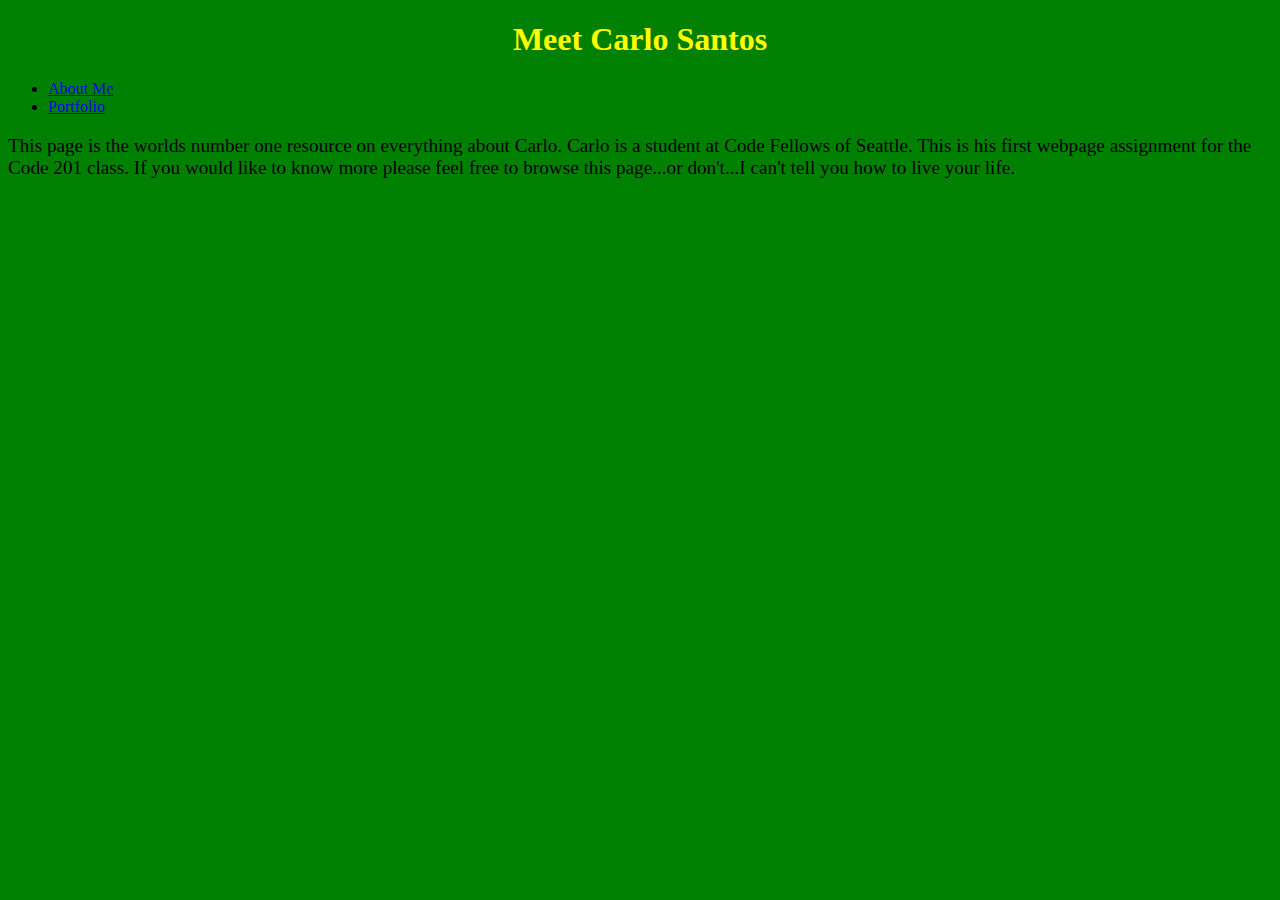
==== index.html @ 6b2dcbfd "most javascript done, minimal css. nothing broken." ====
<!DOCTYPE html>
<html>
  <head>
    <meta charset="utf-8">
    <title>About Me</title>
    <link rel="stylesheet" href="style.css">
  </head>
  <body>
    <script src="app.js" type="text/javascript"></script>
<!-- This is a comment -->
    <h1>Meet Carlo Santos</h1>
    <nav>
      <ul>
        <li><a href="aboutme.html">About Me</a></li>
        <li><a href="portfolio.html">Portfolio</a></li>
      </ul>
    </nav>

    <p>
      This page is the worlds number one resource on everything about Carlo. Carlo is a student at Code Fellows of Seattle. This is his first webpage assignment for the Code 201 class. If you would like to know more please feel free to browse this page...or don't...I can't tell you how to live your life.
    </p>
  </body>
</html>
---- style.css ----
h1 {
  color: yellow;
  font-size: 200%;
  text-align:center;


}

h3 {
  color: white;
  font-size: 120%;
  text-align:center;
}

p {
  font-size: 120%;
}

body {
  background-color: green;
}
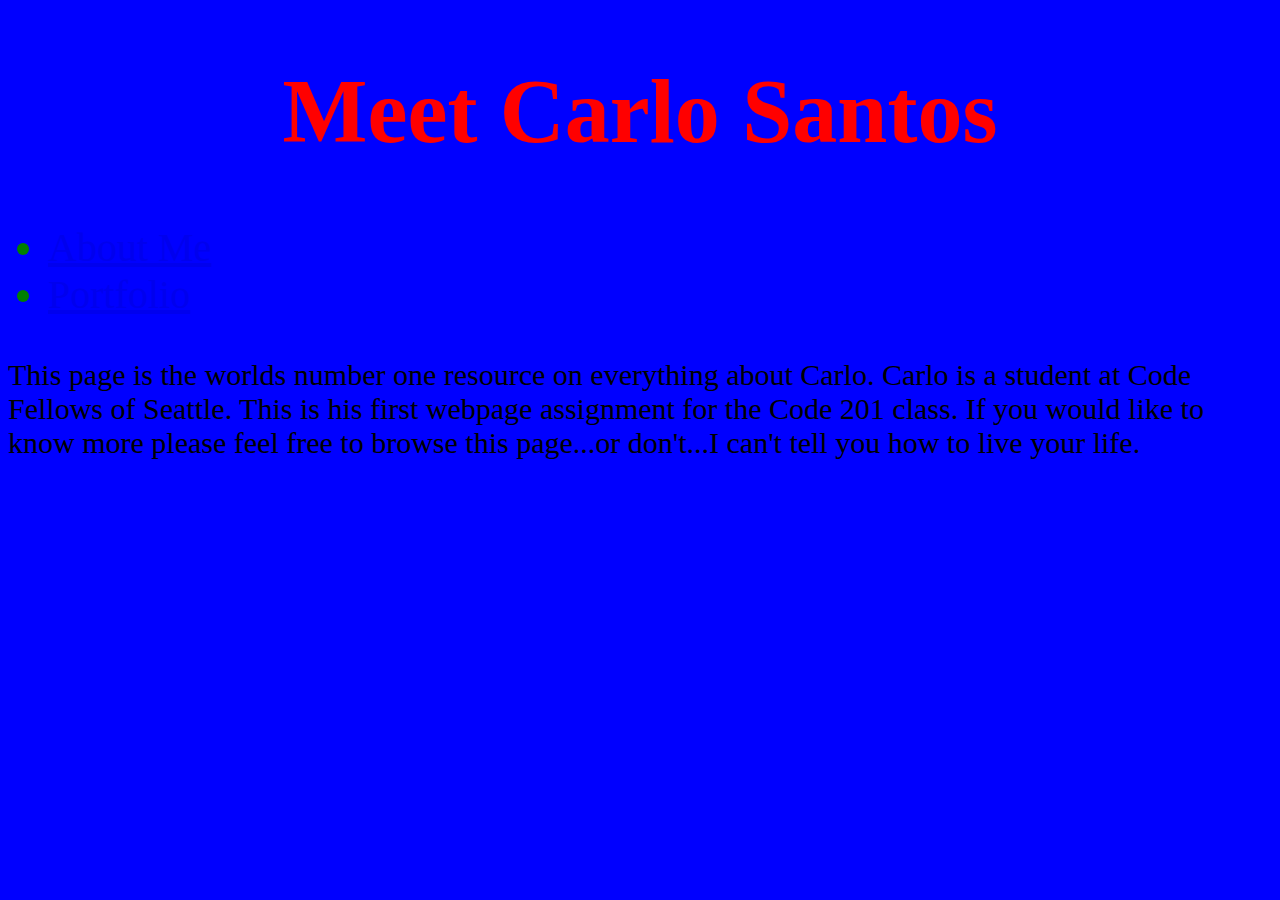
==== commit 527b15e4: "more css styling, finalized javascript game" ====
--- a/index.html
+++ b/index.html
@@ -3,11 +3,13 @@
   <head>
     <meta charset="utf-8">
     <title>About Me</title>
+    <!-- This links css to the page -->
     <link rel="stylesheet" href="style.css">
   </head>
   <body>
+    <!-- This links the javascript to the page -->
     <script src="app.js" type="text/javascript"></script>
-<!-- This is a comment -->
+
     <h1>Meet Carlo Santos</h1>
     <nav>
       <ul>
--- a/style.css
+++ b/style.css
@@ -1,6 +1,11 @@
+
+* {
+  font-family: Futura;
+}
+
 h1 {
-  color: yellow;
-  font-size: 200%;
+  color: red;
+  font-size: 90px;
   text-align:center;
 
 
@@ -8,14 +13,19 @@
 
 h3 {
   color: white;
-  font-size: 120%;
+  font-size: 70px;
   text-align:center;
 }
 
 p {
-  font-size: 120%;
+  font-size: 30px;
 }
 
 body {
-  background-color: green;
+  background-color: blue;
 }
+
+nav {
+  color: green;
+  font-size: 40px;
+}
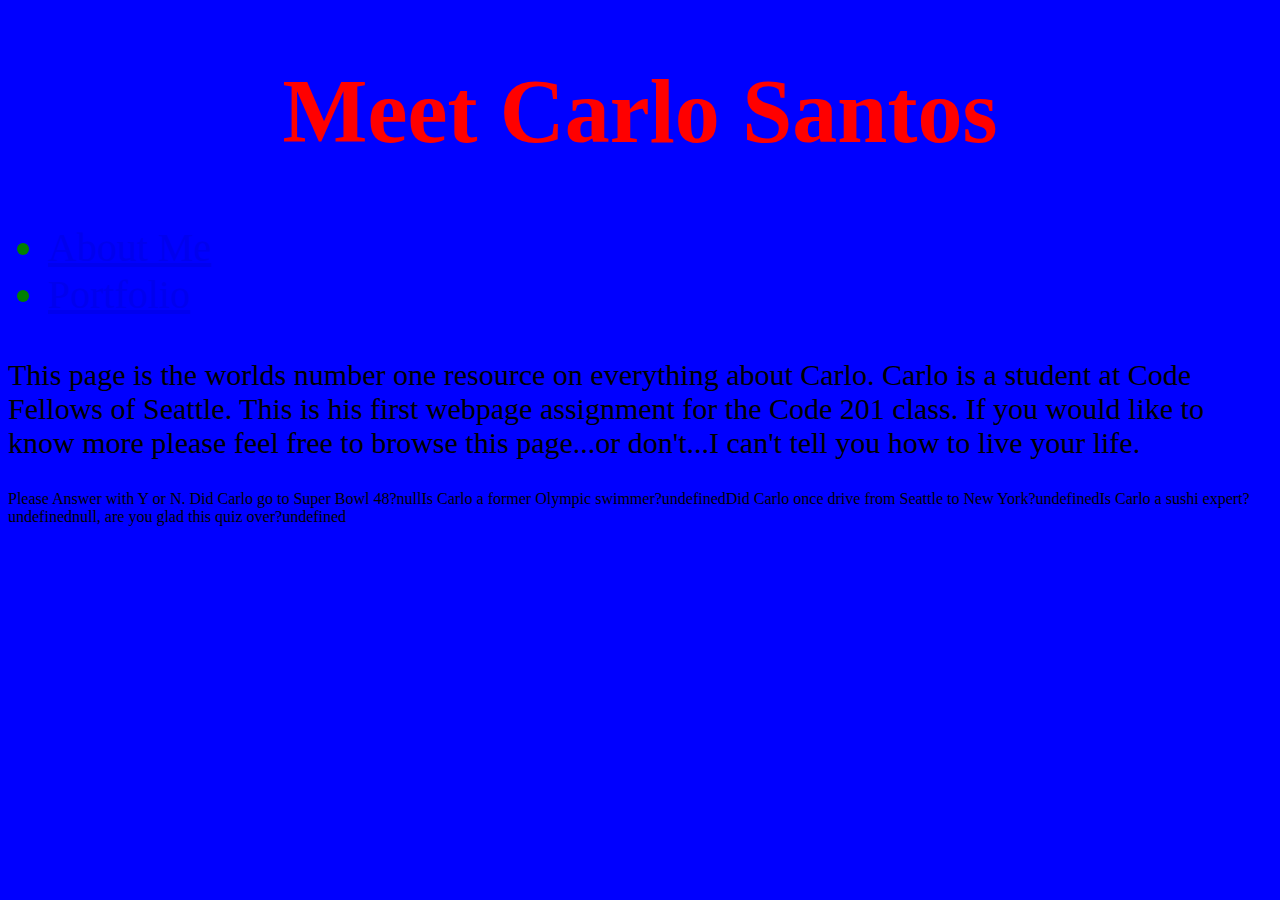
==== commit 53cbbef8: "added stretch goal to index.htmlas best I could" ====
--- a/index.html
+++ b/index.html
@@ -21,5 +21,20 @@
     <p>
       This page is the worlds number one resource on everything about Carlo. Carlo is a student at Code Fellows of Seattle. This is his first webpage assignment for the Code 201 class. If you would like to know more please feel free to browse this page...or don't...I can't tell you how to live your life.
     </p>
+
+    <script type="text/javascript">
+        document.open();
+        document.write('Please Answer with Y or N. Did Carlo go to Super Bowl 48?');
+        document.write(quizResponse1);
+        document.write('Is Carlo a former Olympic swimmer?');
+        document.write(quizResponse2);
+        document.write('Did Carlo once drive from Seattle to New York?');
+        document.write(quizResponse3);
+        document.write('Is Carlo a sushi expert?');
+        document.write(quizResponse4);
+        document.write(userName + ', are you glad this quiz over?');
+        document.write(quizResponse5);
+        document.close();
+    </script>
   </body>
 </html>
--- a/style.css
+++ b/style.css
@@ -29,3 +29,7 @@
   color: green;
   font-size: 40px;
 }
+
+script {
+  font-size: 20px;
+}
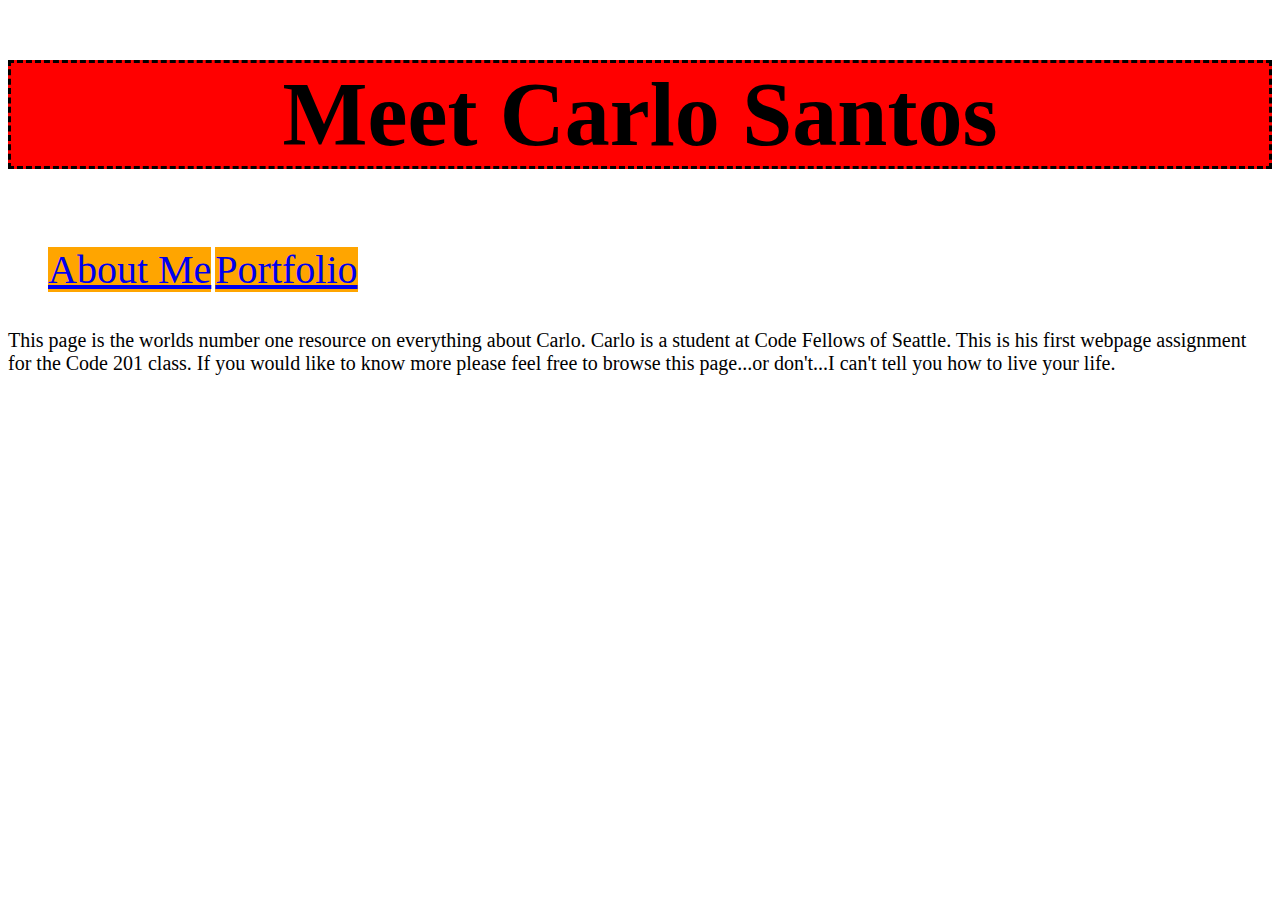
==== commit 1ec34d08: "styled navigation bar, made lists, added style to h1 and h3 elements" ====
--- a/index.html
+++ b/index.html
@@ -11,18 +11,18 @@
     <script src="app.js" type="text/javascript"></script>
 
     <h1>Meet Carlo Santos</h1>
-    <nav>
+    <div id = "nav">
       <ul>
         <li><a href="aboutme.html">About Me</a></li>
         <li><a href="portfolio.html">Portfolio</a></li>
       </ul>
-    </nav>
+    </div>
 
     <p>
       This page is the worlds number one resource on everything about Carlo. Carlo is a student at Code Fellows of Seattle. This is his first webpage assignment for the Code 201 class. If you would like to know more please feel free to browse this page...or don't...I can't tell you how to live your life.
     </p>
 
-    <script type="text/javascript">
+  <!--  <script type="text/javascript">
         document.open();
         document.write('Please Answer with Y or N. Did Carlo go to Super Bowl 48?');
         document.write(quizResponse1);
@@ -35,6 +35,6 @@
         document.write(userName + ', are you glad this quiz over?');
         document.write(quizResponse5);
         document.close();
-    </script>
+    </script> -->
   </body>
 </html>
--- a/style.css
+++ b/style.css
@@ -4,9 +4,11 @@
 }
 
 h1 {
-  color: red;
+  color: black;
+  background-color: red;
   font-size: 90px;
   text-align:center;
+  border-style: dashed;
 
 
 }
@@ -15,19 +17,40 @@
   color: white;
   font-size: 70px;
   text-align:center;
+  background-color: blue;
+  margin-left: auto;
+  margin-right: auto;
+  padding-left: 60px;
+  padding-right: 60px;
+  border-color: black;
+  border-style: dashed;
 }
 
 p {
-  font-size: 30px;
+  font-size: 20px;
 }
 
 body {
-  background-color: blue;
+
+}
+#nav ul{
+  display: inline-block;
+  padding-left: auto;
+  padding-right: auto;
+  margin-left: auto;
+  margin-right: auto;
 }
 
-nav {
+#nav li {
+  text-align: center;
   color: green;
   font-size: 40px;
+  display: inline;
+  padding-left: auto;
+  padding-right: auto;
+  margin-left: auto;
+  margin-right: auto;
+  background-color: orange;
 }
 
 script {
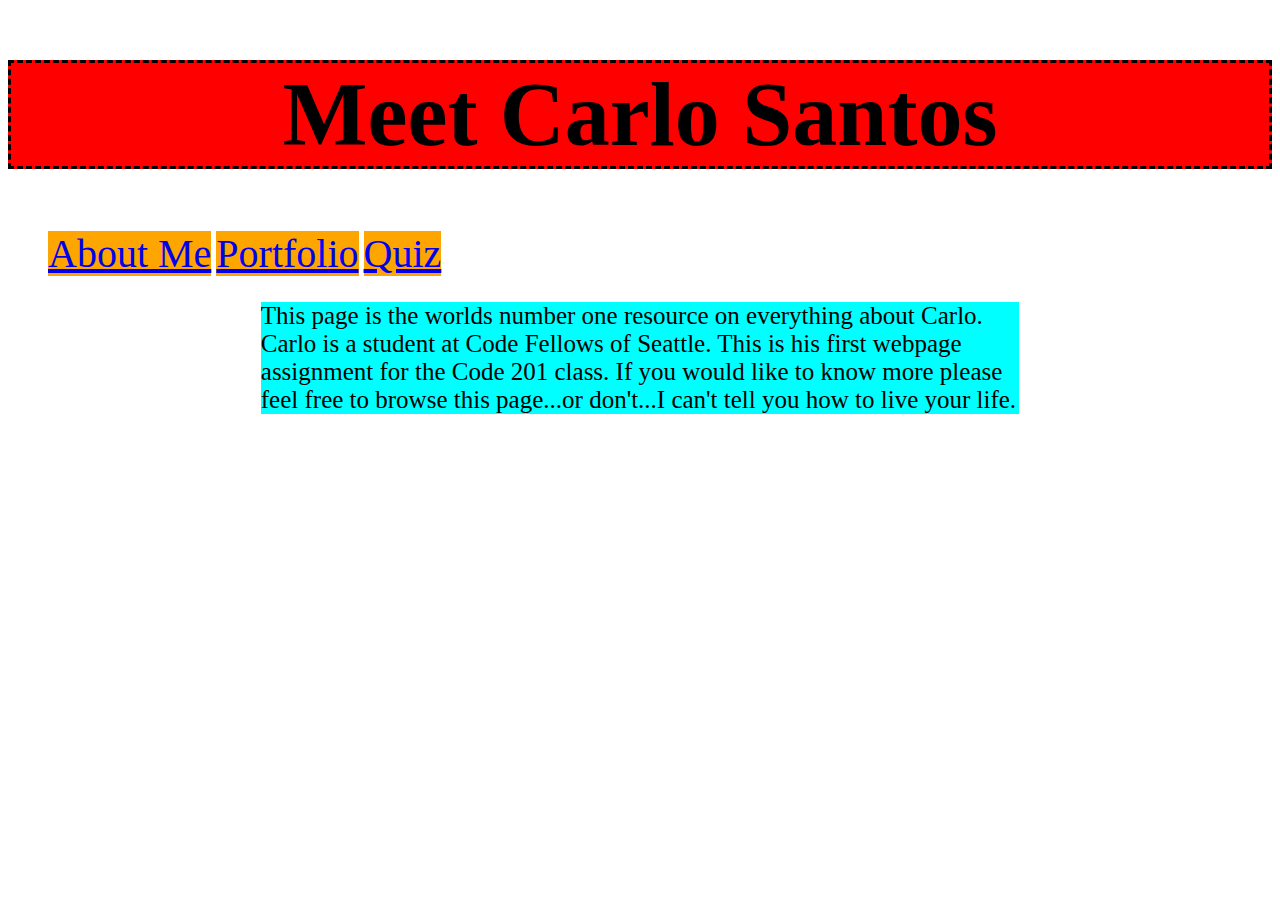
==== commit 2193dc08: "Added quiz page, worked on css" ====
--- a/index.html
+++ b/index.html
@@ -7,14 +7,13 @@
     <link rel="stylesheet" href="style.css">
   </head>
   <body>
-    <!-- This links the javascript to the page -->
-    <script src="app.js" type="text/javascript"></script>
 
     <h1>Meet Carlo Santos</h1>
     <div id = "nav">
       <ul>
         <li><a href="aboutme.html">About Me</a></li>
         <li><a href="portfolio.html">Portfolio</a></li>
+        <li><a href="quiz.html">Quiz</a></li>
       </ul>
     </div>
 
--- a/style.css
+++ b/style.css
@@ -15,7 +15,7 @@
 
 h3 {
   color: white;
-  font-size: 70px;
+  font-size: 60px;
   text-align:center;
   background-color: blue;
   margin-left: auto;
@@ -27,18 +27,19 @@
 }
 
 p {
-  font-size: 20px;
+  font-size: 25px;
+  height: 60%;
+  width: 60%;
+  background-color: cyan;
+  margin-left: auto;
+  margin-right: auto;
 }
 
 body {
 
 }
 #nav ul{
-  display: inline-block;
-  padding-left: auto;
-  padding-right: auto;
-  margin-left: auto;
-  margin-right: auto;
+  margin: 0 auto;
 }
 
 #nav li {
@@ -46,13 +47,26 @@
   color: green;
   font-size: 40px;
   display: inline;
-  padding-left: auto;
-  padding-right: auto;
-  margin-left: auto;
-  margin-right: auto;
+  margin: 0 auto;
   background-color: orange;
 }
 
 script {
   font-size: 20px;
 }
+
+ul{
+  font-size: 20px;
+  margin-left: auto;
+  margin-right: auto;
+  color: blue;
+  padding-left: 40px;
+  padding-right: 40px;
+}
+
+ol{
+  font-size: 20px;
+  color: green;
+  padding-left: 40px;
+  padding-right: 40px;
+}
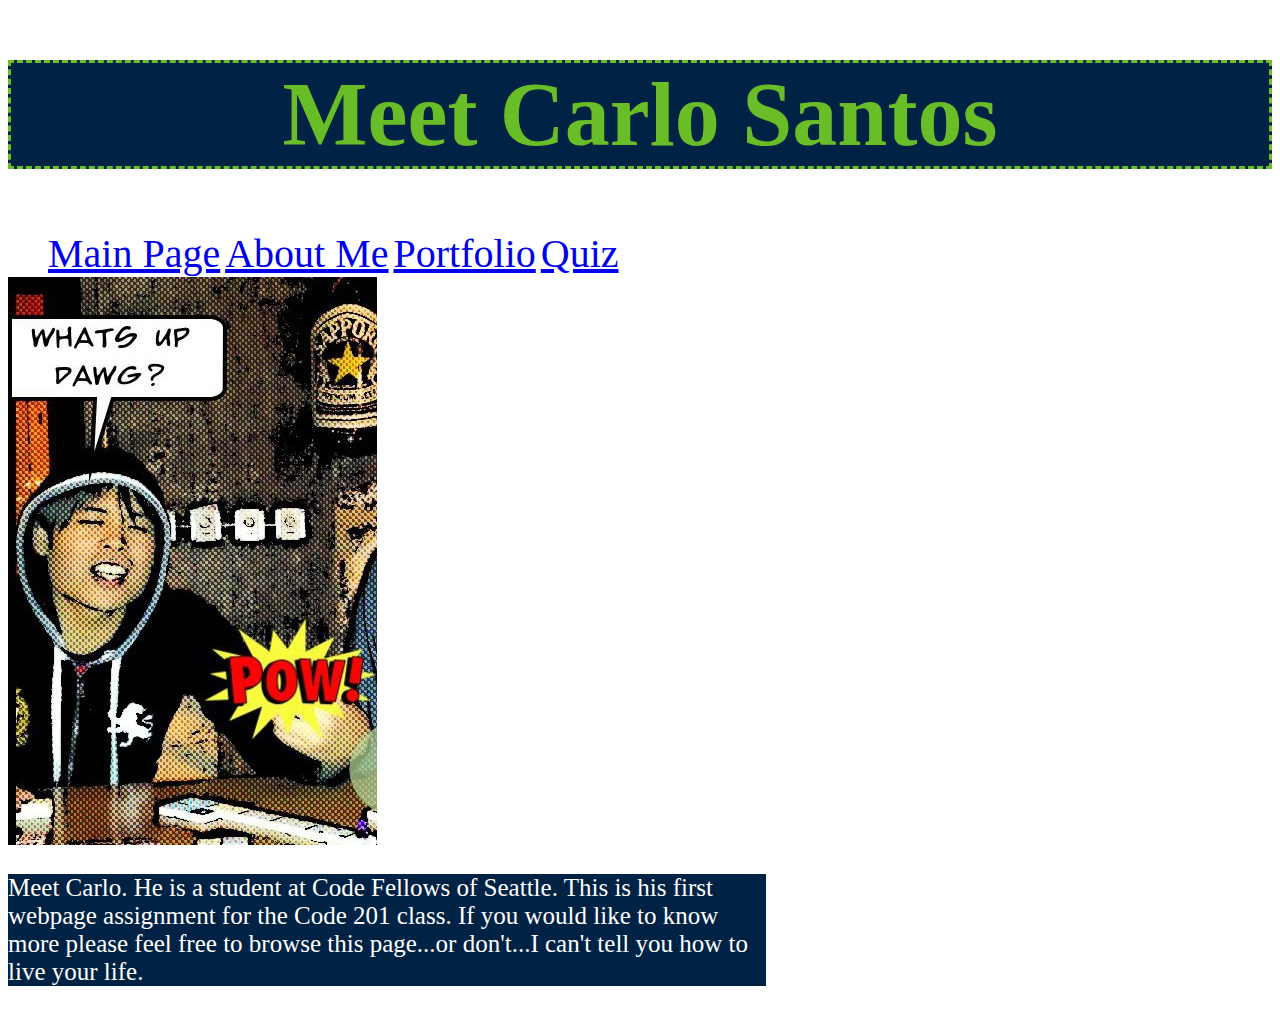
==== commit 08ca4962: "Changed colors and other css settings, added images, moved quiz from index to quiz page" ====
--- a/index.html
+++ b/index.html
@@ -11,14 +11,15 @@
     <h1>Meet Carlo Santos</h1>
     <div id = "nav">
       <ul>
+        <li><a href="index.html">Main Page</a></li>
         <li><a href="aboutme.html">About Me</a></li>
         <li><a href="portfolio.html">Portfolio</a></li>
         <li><a href="quiz.html">Quiz</a></li>
       </ul>
     </div>
-
+    <img src="carlo.jpg" alt="Carlo picture">
     <p>
-      This page is the worlds number one resource on everything about Carlo. Carlo is a student at Code Fellows of Seattle. This is his first webpage assignment for the Code 201 class. If you would like to know more please feel free to browse this page...or don't...I can't tell you how to live your life.
+      Meet Carlo. He is a student at Code Fellows of Seattle. This is his first webpage assignment for the Code 201 class. If you would like to know more please feel free to browse this page...or don't...I can't tell you how to live your life.
     </p>
 
   <!--  <script type="text/javascript">
--- a/style.css
+++ b/style.css
@@ -4,8 +4,8 @@
 }
 
 h1 {
-  color: black;
-  background-color: red;
+  color: #69BE28;
+  background-color: #002244;
   font-size: 90px;
   text-align:center;
   border-style: dashed;
@@ -14,25 +14,25 @@
 }
 
 h3 {
-  color: white;
+  color: #002244;
   font-size: 60px;
   text-align:center;
-  background-color: blue;
+  background-color: #69BE28;
   margin-left: auto;
   margin-right: auto;
   padding-left: 60px;
   padding-right: 60px;
-  border-color: black;
+  border-color: white;
   border-style: dashed;
 }
 
 p {
+  color: white;
   font-size: 25px;
   height: 60%;
   width: 60%;
-  background-color: cyan;
-  margin-left: auto;
-  margin-right: auto;
+  background-color: #002244;
+
 }
 
 body {
@@ -44,11 +44,11 @@
 
 #nav li {
   text-align: center;
-  color: green;
+  color: #A5ACAF;
   font-size: 40px;
   display: inline;
   margin: 0 auto;
-  background-color: orange;
+
 }
 
 script {
